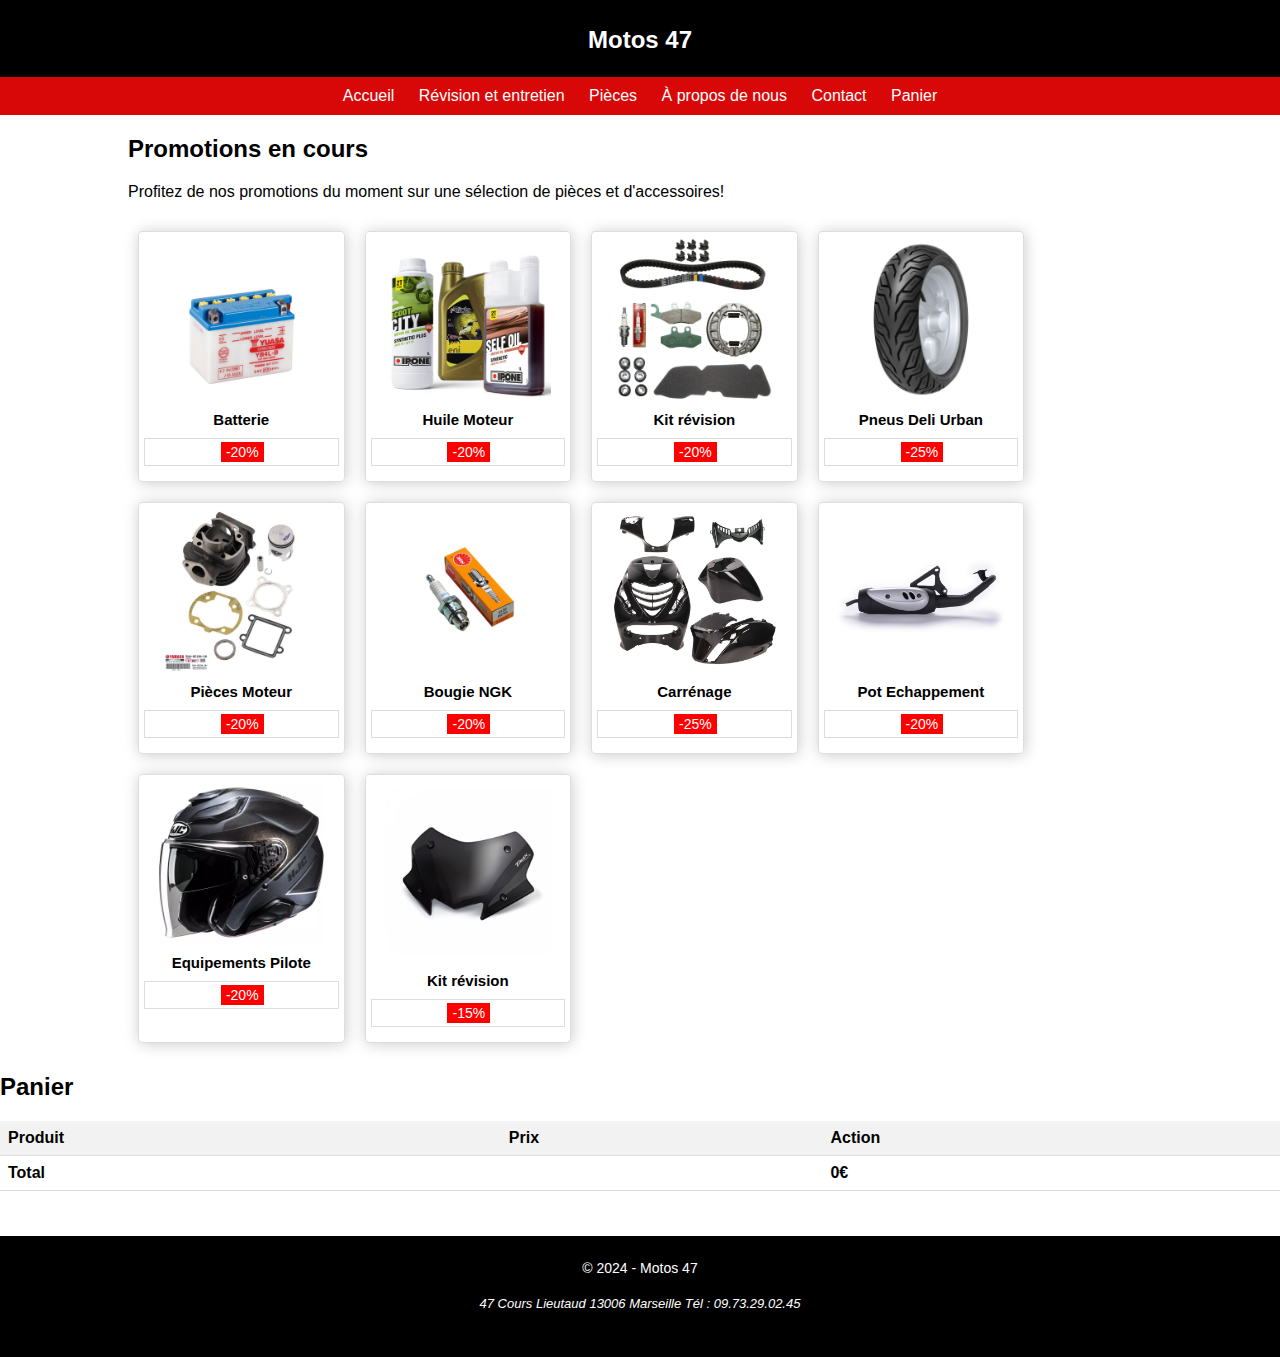
==== index.html @ 5ed5745d "Add files via upload" ====
<!DOCTYPE html>
<html lang="fr">
<head>
  <meta charset="UTF-8">
  <meta name="viewport" content="width=device-width, initial-scale=1.0">
  <title>Motos 47</title>
  <link rel="stylesheet" href="style.css">
</head>
<body>
  <header>
    <h1>Motos 47</h1>
    <!-- <p class="sous_titre">Votre spécialiste scooter à Marseille</p> -->
      <nav>
        <button id="menu-toggle" aria-label="Open Menu">
            <div class="bar"></div>
            <div class="bar"></div>
            <div class="bar"></div>
        </button>
        <ul id="menu">
            <li><a href="index.html">Accueil</a></li>
            <li><a href="services.html">Révision et entretien</a></li>
            <li><a href="pieces.html">Pièces</a></li>
            <li><a href="aproppos.html">À propos de nous</a></li>
            <li><a href="contact.html">Contact</a></li>
            <li><a href="mon_panier.html" id="panier-link">Panier</a></li>

        </ul>
      </nav>
  </header>
  
  <main>
    <h2>Promotions en cours</h2>
    <p>Profitez de nos promotions du moment sur une sélection de pièces et d'accessoires!</p>
    <ul id="promotionsList">
        <li class="produit">
            <a href="batterie.html"><img src="./img/Batterie/batterie_yuaza.jpg" alt="Produit 1"></a>
            <a href="batterie.html"><h3>Batterie</h3></a>
            <div class="prix">
              <span class="ancien-prix"></span>
              <span class="prix-promo"></span>
              <span class="reduction_index">-20%</span>
            </div>
          </li>

          <li class="produit">
            <a href="huile.html"><img src="./img/ipone.jpg" alt="Produit 1"></a>
            <h3>Huile Moteur</h3>
            <div class="prix">
              <span class="ancien-prix"></span>
              <span class="prix-promo"></span>
              <span class="reduction_index">-20%</span>
            </div>
          </li>

        <li class="produit">
            <img src="./img/KIT-ENTRETIEN-157054.jpg" alt="Produit 1">
            <h3>Kit révision</h3>
            <div class="prix">
              <span class="ancien-prix"></span>
              <span class="prix-promo"></span>
              <span class="reduction_index">-20%</span>
            </div>
          </li>

          <li class="produit">
            <img src="./img/pneu_deestone_d825_4pr_52s_tl_taille_3.00-16_11070-16.jpg" alt="Produit 1">
            <h3>Pneus Deli Urban </h3>
            <div class="prix">
              <span class="ancien-prix"></span>
              <span class="prix-promo"></span>
              <span class="reduction_index">-25%</span>
            </div>
          </li>

          <li class="produit">
            <img src="./img/cyl_yam.jpg" alt="Produit 1">
            <h3>Pièces Moteur</h3>
            <div class="prix">
              <span class="ancien-prix"></span>
              <span class="prix-promo"></span>
              <span class="reduction_index">-20%</span>
            </div>
          </li>
          
          <li class="produit">
            <img src="./img/Bougie/bougie.jpg" alt="Produit 1">
            <h3>Bougie NGK</h3>
            <div class="prix">
              <span class="ancien-prix"></span>
              <span class="prix-promo"></span>
              <span class="reduction_index">-20%</span>
            </div>
          </li>

          <li class="produit">
            <img src="./img/Kit_Zip/noir_briant.jpg" alt="Produit 1">
            <h3>Carrénage</h3>
            <div class="prix">
              <span class="ancien-prix"></span>
              <span class="prix-promo"></span>
              <span class="reduction_index">-25%</span>
            </div>
          </li>

          <li class="produit">
            <img src="./img/x1280y0img285974_.jpg" alt="Produit 1">
            <h3>Pot Echappement</h3>
            <div class="prix">
              <span class="ancien-prix"></span>
              <span class="prix-promo"></span>
              <span class="reduction_index">-20%</span>
            </div>
          </li>

          <li class="produit">
            <img src="./img/casque-hjc-f31-ludi.jpg" alt="Produit 1">
            <h3>Equipements Pilote</h3>
            <div class="prix">
              <span class="ancien-prix"></span>
              <span class="prix-promo"></span>
              <span class="reduction_index">-20%</span>
            </div>
          </li>
          
        <li class="produit">
          <img src="./img/bulle-sport-t-max-560-2020.jpg" alt="Produit 1">
          <h3>Kit révision</h3>
          <div class="prix">
            <span class="ancien-prix"></span>
            <span class="prix-promo"></span>
            <span class="reduction_index">-15%</span>
          </div>
        </li>


      </ul>
  </main>
        <!-- Panier -->
        <aside id="panier">
          <h2>Panier</h2>
          <table>
              <thead>
                  <tr>
                      <th>Produit</th>
                      <th>Prix</th>
                      <th>Action</th>
                  </tr>
              </thead>
              <tbody id="panier-liste">
                  <!-- La liste des articles ajoutés au panier sera affichée ici -->
              </tbody>
              <tfoot>
                  <tr>
                      <td colspan="2">Total</td>
                      <td id="total">0€</td>
                  </tr>
              </tfoot>
          </table>
      </aside>
  <footer>
    <p class="sous_titre">&copy; 2024 - Motos 47  <address class="adresse">47 Cours Lieutaud 13006 Marseille  Tél : 09.73.29.02.45</address> </p>
  </footer>
  <!-- Inclusion du fichier JavaScript externe -->
  <script src="script.js"></script>
</body>
</html>
---- style.css ----
body {
  font-family: Arial, sans-serif;
  margin: 0;
  padding: 0;
}

header {
  background-color: #000000;
  color: #fff;
  padding-bottom: 0px;
  padding-top: 10px;
  text-align: center;
}
nav {
    background-color: #d90808;
    color: #ffffff;
    /* box-shadow: 0px 2px 9px #676767; */
  }
  
  nav ul {
    list-style: none;
    padding: 0;
    margin: 0;
  }
  
  nav ul li {
    display: inline-block;
    padding: 10px;
  }
  
  nav ul li a {
    text-decoration: none;
    color: #ffffff;
  }
  
  nav ul li a:hover {
    color: #000000;
    text-decoration: none;
    font-style : normal;
  }

  #menu-toggle {
    display: none;
    background: none;
    border: none;
    cursor: pointer;
    padding: 10px;
  }

/* Responsive adjustments for smaller screens */
@media (max-width: 768px) {
  #menu-toggle {
    display: none;
    background: none;
    border: none;
    cursor: pointer;
    padding: 10px;
    margin-right: 85%;
}

.bar {
  width: 25px;
  height: 3px;
  background-color: #ffffff;
  margin: 5px 0;
}

/* Styles pour la version responsive */
@media only screen and (max-width: 768px) {
  #menu-toggle {
      display: block; /* Afficher le bouton hamburger */
  }
}

nav ul {
    list-style-type: none;
    margin: 0;
    padding: 0;
    position: fixed; /* Assurez-vous que le menu reste fixe lors du défilement */
    /* top: 15.5%; */
    left: -100%; /* Cachez la liste en dehors de l'écran */
    transition: left 0.3s ease; /* Ajoutez une transition pour une animation fluide */
    background-color: #ffffff;
    width: 100%;
    height: 100%;
}

nav ul.active {
    left: 0; /* Affichez la liste à partir de la gauche */
}

nav ul li {
    display: block;
}

nav ul li a {
    display: flex;
    align-items: flex-start;
    padding: 0;
    text-decoration: none;
    color: #000; /* Assurez-vous que le texte est visible */
    border-bottom: 1px solid #c4c4c4;
    height: 25px;
    font-family: Roboto, Verdana, Arial;
    font-size: 14pt;
}
}  
  
main {
    width: 80%;
    margin: 0 auto ;
    /* margin-left: 14%; */
  }
  
h1 {
  /* margin-top: 0; */
  margin-bottom: 23px;
}

p {
  margin-bottom: 10px;
  padding-bottom: 10px;
  color: #000000;
}

.sous_titre {
    margin-bottom: 10px;
    padding-bottom: 10px;
    color: #ffffff;
    font-size: 14px;
  }

a {
  color: #000;
  text-decoration: none;
}

a:hover {
  text-decoration: underline;
}

#accueil {
  background-color: #ddd;
  padding: 20px;
}

#services, #pieces, #promotions, #contact {
  padding: 20px;
}

#services ul, #pieces ul, #promotions ul, #contact ul {
  list-style: none;
  padding: 0;
}

#services ul li, #pieces ul li, #promotions ul li, #contact ul li {
  margin-bottom: 10px;
}

#promotionsList {
    display: flex;
    flex-wrap: wrap;
    list-style: none;
    padding: 0;
    margin: 0;
    /* justify-content: space-around; */    
  }
  
  .produit {
    width: 19%;
    margin: 10px;
    padding: 5px;
    border: 1px solid #ddd;
    text-align: center;
    flex-direction: column;
    justify-content: space-between;
    border-radius: 2%;
    box-shadow: 1px 1px 15px #cbcbcb;
  }

  
  .produit img {
    width: 85%;
    height: auto;
    margin-bottom: -10px;
  }
  
  .produit h3 {
    font-size: 15px;
    margin-bottom: 5px;
  }
  
  .prix {
    margin-top: 10px;
    margin-bottom: 10px;
    padding: 5px;
    border: 1px solid #ddd; 
    font-size: 14px;
  }
  
  .ancien-prix {
    text-decoration: line-through;
    margin-right: 2px;
    color: #7e7e7e;
    font-size: 14px;

  }
  
  .prix-promo {
    font-weight: bold;
    font-size: 14px;

  }
  

  
  .reduction {
    background-color: red;
    color: white;
    padding: 2px 5px;
    margin-bottom: 5px;
    margin-left: 10px;
  }

  .reduction_index {
    background-color: red;
    color: white;
    padding: 2px 5px;
    margin-bottom: 5px;
  }

.adresse{
    font-size: 13px;
}

/* page contacte debut */
.container {
  display: flex;
}

.image-container {
  flex: 1;
  max-width: 500px;
}

.content-container {
  flex: 1;
  padding: 20px;
}

h1 {
  /* text-align: left; */
  font-size: 24px;
}

p {
  /* text-align: left; */
  font-size: 16px;
}

/* ul {
  list-style: none;
  padding: 0;
  margin: 0;
}

li {
  padding: 10px;
  border-bottom: 1px solid #ddd;
} */

/* fin */

#servicesList {
  /* display: flex; */
  flex-wrap: wrap;
}

#servicesList img {
  margin: 10px;
  max-width: 30%;
  margin-top: 25px;
}

@media (max-width: 768px) {
  #servicesList img {
    max-width: 43%;
    margin-top: 10px;
  }
}



#panier {
  margin-top: 20px;
}

table {
  width: 100%;
  border-collapse: collapse;
}

th, td {
  padding: 8px;
  border-bottom: 1px solid #ddd;
}

th {
  background-color: #f2f2f2;
  text-align: left;
}

tfoot td {
  font-weight: bold;
}

button {
  padding: 10px 20px; /* Ajoutez du rembourrage pour améliorer l'apparence */
  background-color: #4CAF50; /* Couleur de fond */
  color: white; /* Couleur du texte */
  border: none; /* Supprimez la bordure */
  border-radius: 5px; /* Ajoutez des coins arrondis */
  cursor: pointer; /* Changez le curseur pour indiquer que le bouton est cliquable */
  margin-right: 10px; /* Ajoutez une marge à droite pour les espacer */
}

button:hover {
  background-color: #45a049; /* Changez la couleur de fond au survol */
}

h5{
  color: #9d9d9d;
  margin: 0;
}
footer {
  background-color: #000000;
  color: #fff;
  padding: 10px;
  text-align: center;
  margin-top: 45px;
}
/* Media queries for different screen sizes */
@media (max-width: 768px) {
    /* Additional responsive adjustments for smaller screens */
    main {
      width: 95%;
      margin: 0 auto;
      margin-left: 19px;
    }


    .produit {
      width: 40%; /* Adjust product width for smaller screens */
      margin: 3px; /* Reduce margin between products */
    }
    
    .produit img {
      width: 100%;
      height: auto;
      margin-bottom: -10px;
  }

  }
  
  @media (max-width: 480px) {
    /* Responsive adjustments for very small screens */
    main {
      width: 95%;
      margin: 0 auto;
      /* margin-left: 11px;
      padding-left: 5px; */
    }

    #promotionsList {
      justify-content: space-around;
    }

    

    .produit {
      width: 45%; /* Make products full width on very small screens */
      margin: 3px;
    }



    .produit img {
      width: 100%;
      height: auto;
      margin-bottom: -10px;
  }

    

    .prix {
      margin-top: 10px;
      padding: 4px;
      border: 1px solid #ddd;
  }  
}
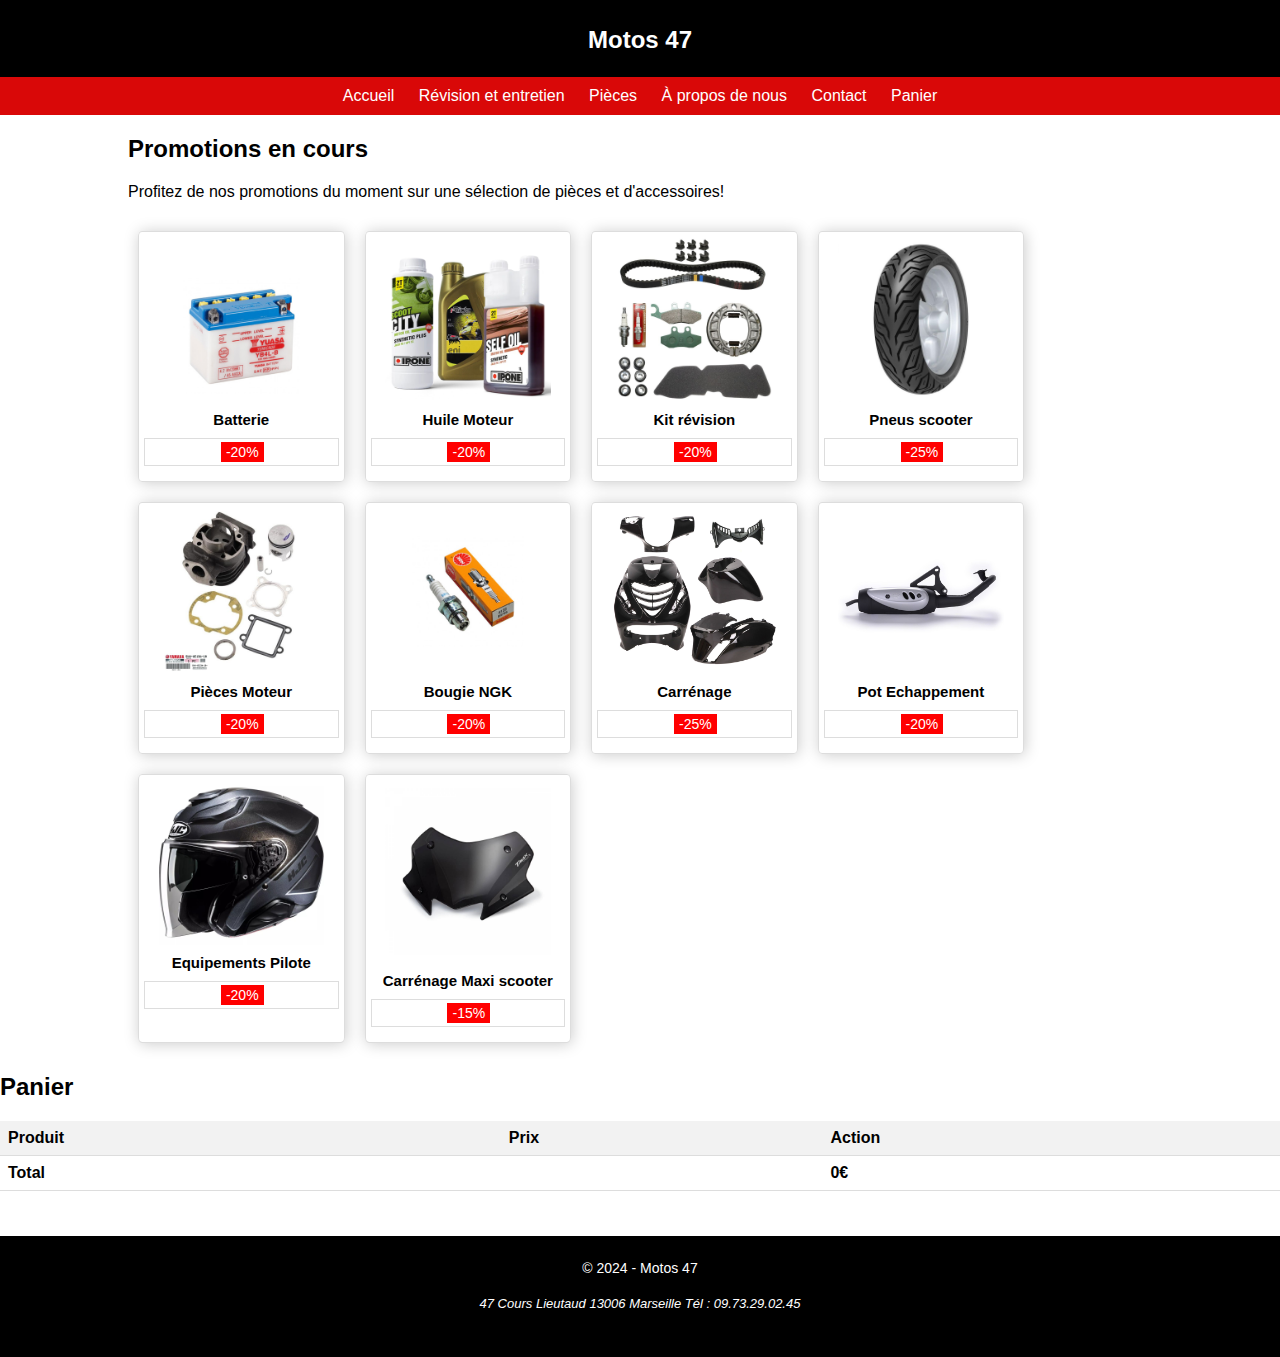
==== commit fe09f306: "Add files via upload" ====
--- a/index.html
+++ b/index.html
@@ -53,7 +53,7 @@
           </li>
 
         <li class="produit">
-            <img src="./img/KIT-ENTRETIEN-157054.jpg" alt="Produit 1">
+            <a href="kit_revision.html"><img src="./img/KIT-ENTRETIEN-157054.jpg" alt="Produit 1"></a>
             <h3>Kit révision</h3>
             <div class="prix">
               <span class="ancien-prix"></span>
@@ -63,8 +63,8 @@
           </li>
 
           <li class="produit">
-            <img src="./img/pneu_deestone_d825_4pr_52s_tl_taille_3.00-16_11070-16.jpg" alt="Produit 1">
-            <h3>Pneus Deli Urban </h3>
+            <a href="pneus.html"><img src="./img/pneu_deestone_d825_4pr_52s_tl_taille_3.00-16_11070-16.jpg" alt="Produit 1"></a>
+            <h3>Pneus scooter </h3>
             <div class="prix">
               <span class="ancien-prix"></span>
               <span class="prix-promo"></span>
@@ -124,7 +124,7 @@
           
         <li class="produit">
           <img src="./img/bulle-sport-t-max-560-2020.jpg" alt="Produit 1">
-          <h3>Kit révision</h3>
+          <h3>Carrénage Maxi scooter</h3>
           <div class="prix">
             <span class="ancien-prix"></span>
             <span class="prix-promo"></span>
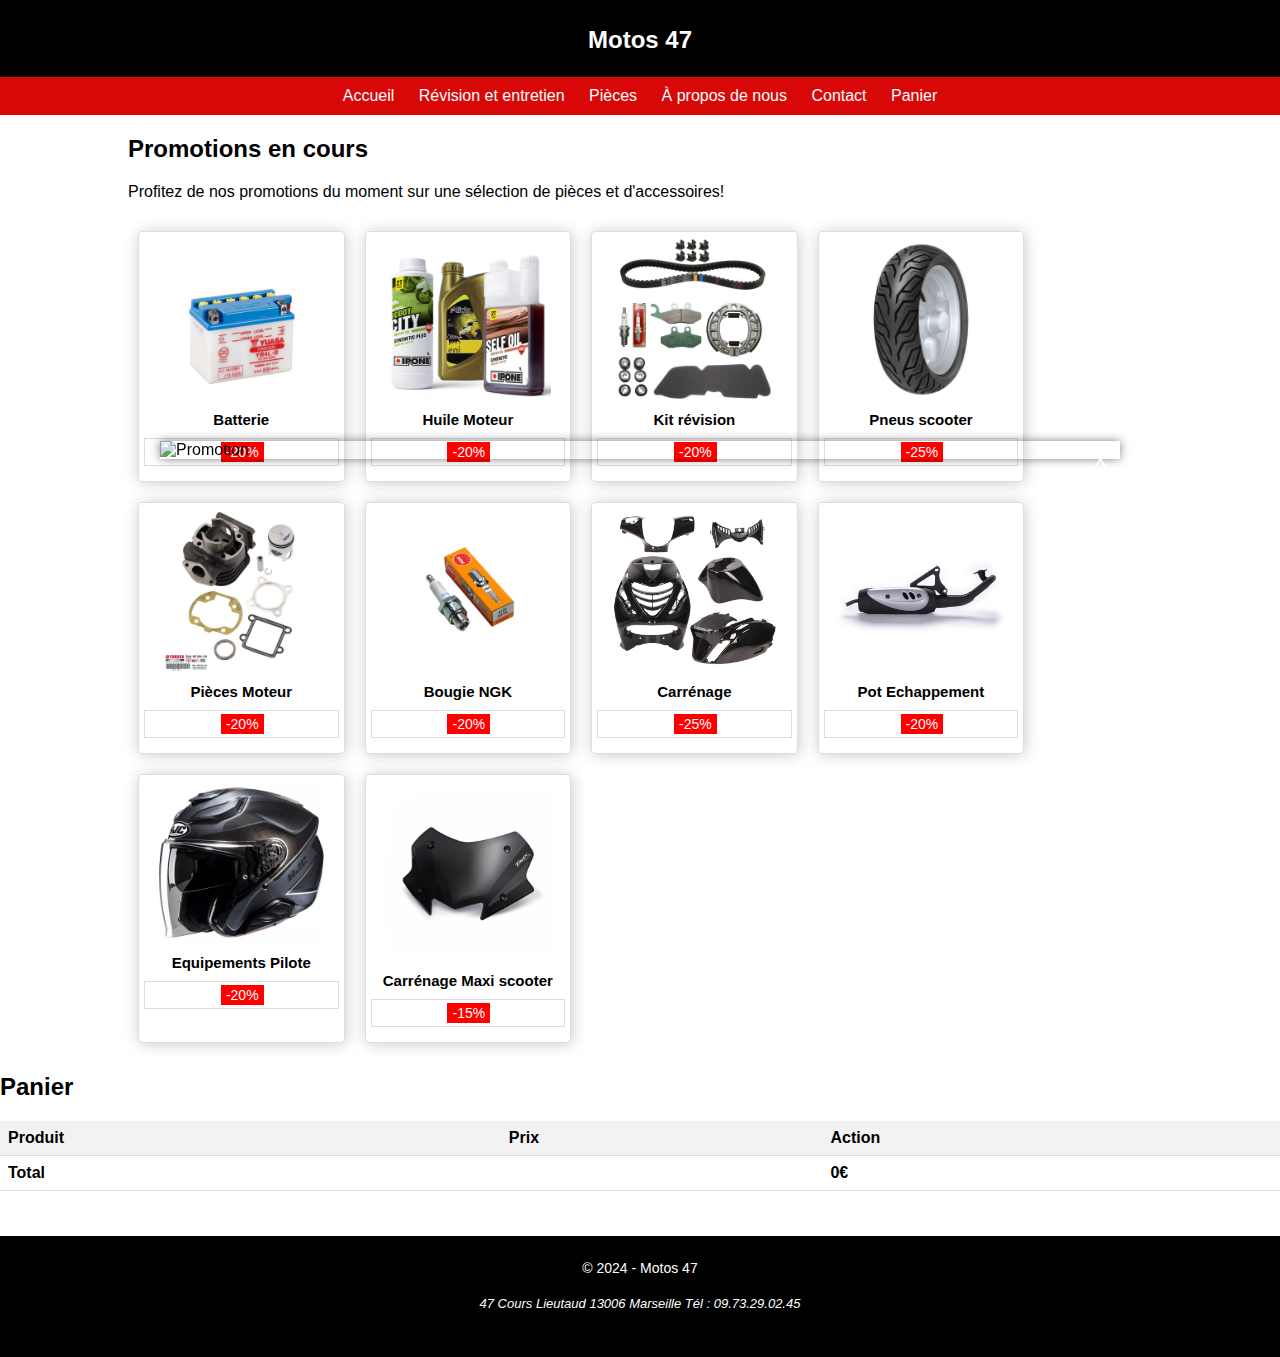
==== commit 1cd378f6: "Add files via upload" ====
--- a/index.html
+++ b/index.html
@@ -29,6 +29,11 @@
   </header>
   
   <main>
+    <div id="promo-popup">
+      <img src="./PNEU.jpg" alt="Promotion">
+      <button id="close-btn">X</button>
+    </div>
+    
     <h2>Promotions en cours</h2>
     <p>Profitez de nos promotions du moment sur une sélection de pièces et d'accessoires!</p>
     <ul id="promotionsList">
--- a/style.css
+++ b/style.css
@@ -331,6 +331,7 @@
 h5{
   color: #9d9d9d;
   margin: 0;
+  font-size: 13px;
 }
 footer {
   background-color: #000000;
@@ -398,3 +399,31 @@
       border: 1px solid #ddd;
   }  
 }
+
+#promo-popup {
+  position: fixed;
+  top: 50%;
+  left: 50%;
+  transform: translate(-50%, -50%);
+  /* background-color: white; */
+  /* padding: 20px; */
+  /* border: 2px solid black; */
+  box-shadow: 0px 0px 10px rgba(0, 0, 0, 0.5);
+  width: 75%;
+}
+
+#promo-popup img {
+  max-width: 100%;
+  height: auto;
+}
+
+#promo-popup #close-btn {
+  position: absolute;
+  top: -2px;
+  right: -17px;
+  background: none;
+  border: none;
+  font-size: 20px;
+  cursor: pointer;
+}
+
